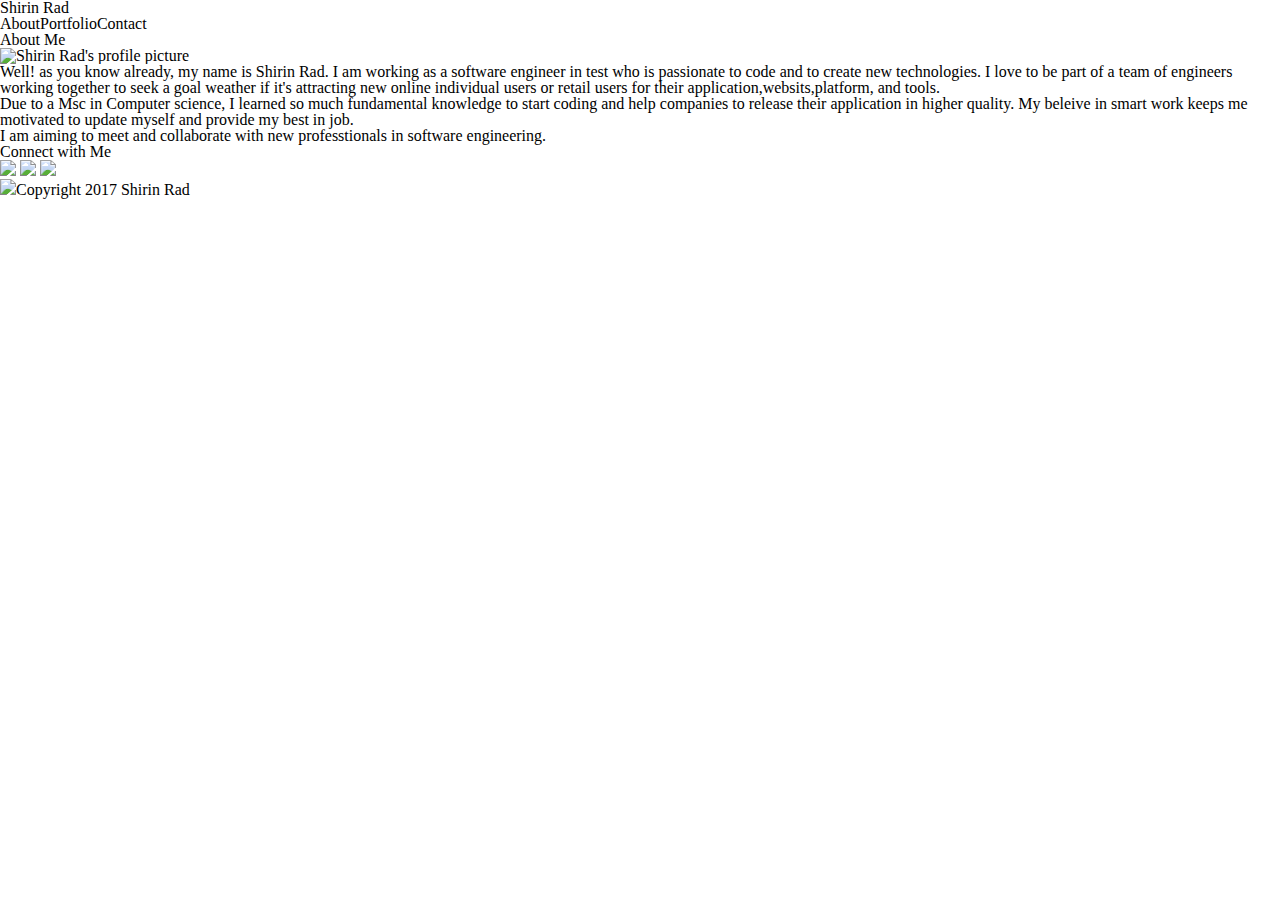
==== index.html @ 6767dd5e "added About me page html code" ====
<!DOCTYPE html>
<html lang="en-us">

  <head>
    <meta charset="UTF-8">
    <title>About Me</title>
    <link rel="stylesheet" type="text/css" href="assets/css/reset.css">
    <link rel="stylesheet" type="text/css" href="assets/css/style.css">
  </head>

  <body>
    <h1 id="main_header">Shirin Rad</h1>

    <div class="conianter">

      <p id="header_links"><a hreft="#">About</a><a hreft="portfolio.html">Portfolio</a><a hreft="contact.html">Contact</a></p>

      <div class="about_me_container">
        <h1 id="inside_header"> About Me</h1>
        <img src="/image/profile_picture.jpg" alt="Shirin Rad's profile picture">
        <div class="about_me_content">
          <p>Well! as you know already, my name is <b>Shirin Rad</b>. I am working as a
            <em>software engineer in test</em> who is passionate to code and to create new
            technologies. I love to be part of a team of engineers working together to seek a goal
            weather if it's attracting new online individual users or retail users for their
            application,websits,platform, and tools.</p>

            <p>Due to a Msc in Computer science, I learned so much fundamental knowledge to start
              coding and help companies to release their application in higher quality. My beleive
              in smart work keeps me motivated to update myself and provide my best in job.</p>

            <p>I am aiming to meet and collaborate with new professtionals in software engineering.</p>
        </div>

        <div class="about_me_sidebar">
          <h1>Connect with Me</h1>
          <a href="https://github.com/shirinR"><img src="/image/if_github_401441.png"></a>
          <a href="https://www.linkedin.com/in/shirin-rad-86a45a36"><img src="/image/if_linkedin_395524.png"></a>
          <a href="https://stackexchange.com/users/4476898/shr?tab=accounts"><img src="if_stackoverflow_1220346.png"></a>
        </div>
      </div>

    </div>

    <footer>
      <p><img src="if_BT-copyright_905542.png">Copyright 2017 Shirin Rad</p>
    </footer>

  </body>
</html>
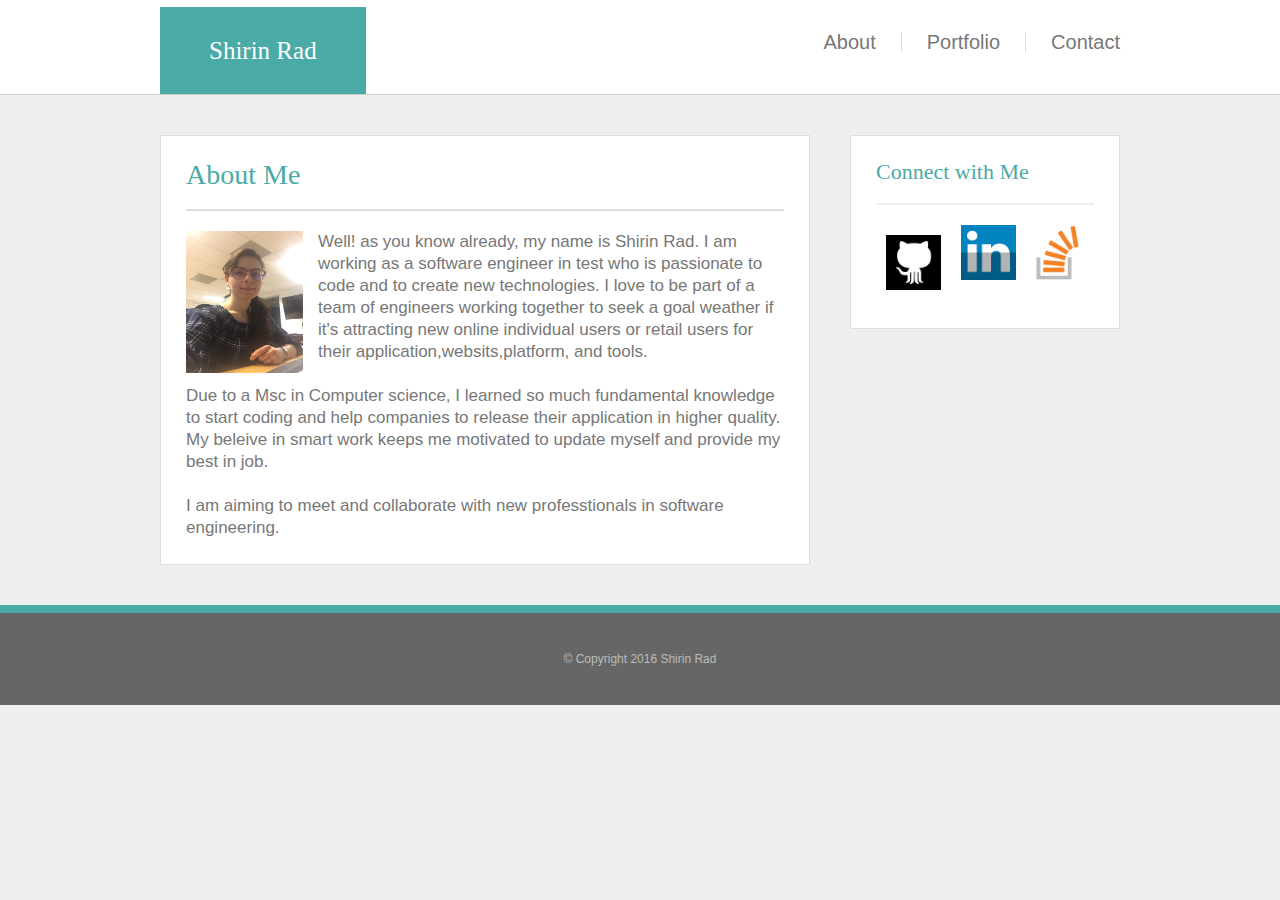
==== commit 65b1d80b: "redo most of the html and css for three pages and partially done up to now" ====
--- a/index.html
+++ b/index.html
@@ -1,50 +1,73 @@
 <!DOCTYPE html>
-<html lang="en-us">
+<html lang="en">
+    <head>
+        <!-- <link rel="stylesheet" href="style.css"> -->
+        <link rel="stylesheet" type="text/css" href="assets/css/reset.css">
+        <link rel="stylesheet" type="text/css" href="assets/css/style.css">
 
-  <head>
-    <meta charset="UTF-8">
-    <title>About Me</title>
-    <link rel="stylesheet" type="text/css" href="assets/css/reset.css">
-    <link rel="stylesheet" type="text/css" href="assets/css/style.css">
-  </head>
+    </head>
+    <body>
+        <div class="header">
+            <div class="container">
+                <h1 class="header-title">Shirin Rad</h1>
 
-  <body>
-    <h1 id="main_header">Shirin Rad</h1>
-
-    <div class="conianter">
-
-      <p id="header_links"><a hreft="#">About</a><a hreft="portfolio.html">Portfolio</a><a hreft="contact.html">Contact</a></p>
-
-      <div class="about_me_container">
-        <h1 id="inside_header"> About Me</h1>
-        <img src="/image/profile_picture.jpg" alt="Shirin Rad's profile picture">
-        <div class="about_me_content">
-          <p>Well! as you know already, my name is <b>Shirin Rad</b>. I am working as a
-            <em>software engineer in test</em> who is passionate to code and to create new
-            technologies. I love to be part of a team of engineers working together to seek a goal
-            weather if it's attracting new online individual users or retail users for their
-            application,websits,platform, and tools.</p>
-
-            <p>Due to a Msc in Computer science, I learned so much fundamental knowledge to start
-              coding and help companies to release their application in higher quality. My beleive
-              in smart work keeps me motivated to update myself and provide my best in job.</p>
-
-            <p>I am aiming to meet and collaborate with new professtionals in software engineering.</p>
+                <ul class="header-links">
+                    <li><a href="#">About</a></li>
+                    <li><a href="#">Portfolio</a></li>
+                    <li><a href="#">Contact</a></li>
+                </ul>
+            </div>
         </div>
 
-        <div class="about_me_sidebar">
-          <h1>Connect with Me</h1>
-          <a href="https://github.com/shirinR"><img src="/image/if_github_401441.png"></a>
-          <a href="https://www.linkedin.com/in/shirin-rad-86a45a36"><img src="/image/if_linkedin_395524.png"></a>
-          <a href="https://stackexchange.com/users/4476898/shr?tab=accounts"><img src="if_stackoverflow_1220346.png"></a>
+        <div class="content">
+            <div class="container">
+                <div class="row">
+                    <div class="col">
+                        <div class="content-body">
+                            <h2>About Me</h2>
+
+                            <hr>
+
+                              <img class="profile_img" src="assets/image/profile_picture.jpg" alt="Shirin Rad's profile picture">
+                              <div class="main_content">
+                                <p>Well! as you know already, my name is <em>Shirin Rad</em>. I am working as a
+                                  <strong>software engineer in test</strong> who is passionate to code and to create new
+                                  technologies. I love to be part of a team of engineers working together to seek a goal
+                                  weather if it's attracting new online individual users or retail users for their
+                                  application,websits,platform, and tools.</p><br>
+
+                                <p>Due to a Msc in Computer science, I learned so much fundamental knowledge to start
+                                    coding and help companies to release their application in higher quality. My beleive
+                                  in smart work keeps me motivated to update myself and provide my best in job.</p><br>
+
+                                <p>I am aiming to meet and collaborate with new professtionals in software engineering.</p>
+                              </div>
+                        </div>
+                    </div>
+
+                    <div class="col">
+                        <div class="content-sidebar">
+                            <h3>
+                                Connect with Me
+                            </h3>
+
+                            <hr>
+
+                            <ul class="social-links">
+                                <li><a href="#"><img class="git_image" src="assets/image/if_github_401441.png"></a></li>
+                                <li><a href="#"><img class="linkedin_image" src="assets/image/if_linkedin_395524.png"></a></li>
+                                <li><a href="#"><img class="stackoverflow_image" src="assets/image/if_stackoverflow_1220346.png"></a></li>
+                            </ul>
+                        </div>
+                    </div>
+                </div>
+            </div>
         </div>
-      </div>
 
-    </div>
-
-    <footer>
-      <p><img src="if_BT-copyright_905542.png">Copyright 2017 Shirin Rad</p>
-    </footer>
-
-  </body>
+        <div class="footer">
+            <div class="container">
+                <p class="copyright">&copy; Copyright 2016 Shirin Rad</p>
+            </div>
+        </div>
+    </body>
 </html>
--- a/assets/css/style.css
+++ b/assets/css/style.css
@@ -0,0 +1,256 @@
+body {
+    color: #777;
+    padding: 0;
+    margin: 0;
+    background-color: #efefef;
+    font-family: 'Arial', 'Helvetica Neue', Helvetica, sans-serif;
+    /*background-image: url(assets/image/concrete_seamless.png);*/
+}
+
+* {
+    box-sizing: border-box;
+}
+
+h1,
+h2,
+h3,
+h4,
+h5,
+h6 {
+    color: #4aaaa5;
+    font-family: 'Georgia', Times, Times New Roman, serif;
+}
+
+.header {
+    background-color: #fff;
+    border-bottom: 1px solid #ccc;
+}
+
+.header-title {
+    background-color: #4aaaa5;
+    color: #fff;
+    margin-top: 7px;
+    /*margin: 0;*/
+    padding: 31px 49px;
+    float: left;
+    font-size: 25px;
+}
+
+.header-links {
+    float: right;
+    list-style: none;
+    padding: 0;
+    margin: 0;
+    padding: 32px 0
+}
+
+.header-links li {
+    float: left;
+    padding: 0 25px;
+    border-left: 1px solid #dedede;
+}
+
+.header-links li:first-child {
+    border-left: 0;
+}
+
+.header-links li:last-child {
+    padding-right: 0;
+}
+
+.header-links li a {
+    color: #777;
+    font-size: 20px;
+    text-decoration: none;
+}
+
+.container {
+    width: 960px;
+    margin: 0 auto;
+}
+
+.container::after {
+  content: "";
+  display: table;
+  clear: both;
+}
+
+.row {
+    margin-left: -20px;
+    margin-right: -20px;
+}
+
+.col {
+    float: left;
+    padding-left: 20px;
+    padding-right: 20px;
+}
+
+.content {
+    margin-top: 40px;
+    margin-bottom: 40px;
+}
+
+.content-body {
+    width: 650px;
+    background-color: #fff;
+    padding: 25px;
+    border: 1px solid #ddd;
+}
+
+.content-body h2 {
+    margin-top: 0;
+    margin-bottom: 0;
+    font-size: 28px;
+}
+
+.content-body hr {
+    background-color: #ddd;
+    height: 2px;
+    border: 0;
+    margin-top: 20px;
+    margin-bottom: 20px;
+}
+
+.content-body .form-group {
+    margin-bottom: 15px;
+}
+
+.content-body .form-label {
+    font-size: 16px;
+    margin-bottom: 5px;
+    display: block;
+}
+
+.content-body .form-field {
+    width: 100%;
+    padding: 8px 8px;
+    font-size: 14px;
+    border: 1px solid #ddd;
+}
+
+.content-body .form-submit {
+    background-color: #4aaaa5;
+    border: 0;
+    color: #fff;
+    padding: 10px 25px;
+    font-size: 16px;
+}
+
+.content-sidebar {
+    width: 270px;
+    background-color: #fff;
+    border: 1px solid #ddd;
+    padding: 25px;
+}
+
+.content-sidebar h3 {
+    font-size: 22px;
+    margin: 0;
+}
+
+.content-sidebar hr {
+    background-color: #eee;
+    height: 2px;
+    border: 0;
+    margin-top: 20px;
+    margin-bottom: 20px;
+}
+
+.content-sidebar .social-links {
+    list-style: none;
+    padding: 0;
+    margin: 0;
+}
+
+.content-sidebar .social-links::after {
+  content: "";
+  display: table;
+  clear: both;
+}
+
+.content-sidebar .social-links li {
+    float: left;
+}
+
+.profile_img{
+  width: 117px;
+  height: 142px;
+  float:left;
+  margin-right: 15px;
+  margin-bottom: 12px;
+}
+
+.main_content{
+  font-size: 17px;
+  line-height: 22px;
+}
+
+.git_image{
+  width: 55px;
+  height: 55px;
+  margin: 10px;
+}
+
+.linkedin_image{
+  width: 55px;
+  height: 55px;
+  margin-left: 10px;
+}
+
+.stackoverflow_image{
+  width: 55px;
+  height: 55px;
+  margin-left: 10px;
+}
+
+.content_img{
+  display: inline;
+}
+
+.activity_image{
+  width: 280px;
+  height: 200px;
+  position: relative;
+}
+.content_img::after{
+  content: "";
+  display: table;
+  clear: both;
+}
+
+.box{
+  float: left;
+  position: relative;
+  width: 280px;
+  height: 200px;
+  margin-bottom: 40px;
+  margin-right: 10px;
+  /*margin-left: 10px;
+  padding-left: 10px;
+  padding-right: 20px;*/
+}
+
+.activity_title{
+  position: absolute;
+  background-color: #4aaaa5;
+  color: #fff;
+  bottom: 8px;
+  width: 100%;
+  text-align: center;
+  font-size: 15px;
+  padding: 20px 5px;
+}
+
+.footer {
+    border-top: 8px solid #4aaaa5;
+    text-align: center;
+    background-color: #666;
+    padding: 40px 0;
+}
+
+.footer .copyright {
+    margin: 0;
+    font-size: 12px;
+    color: #bbb;
+}
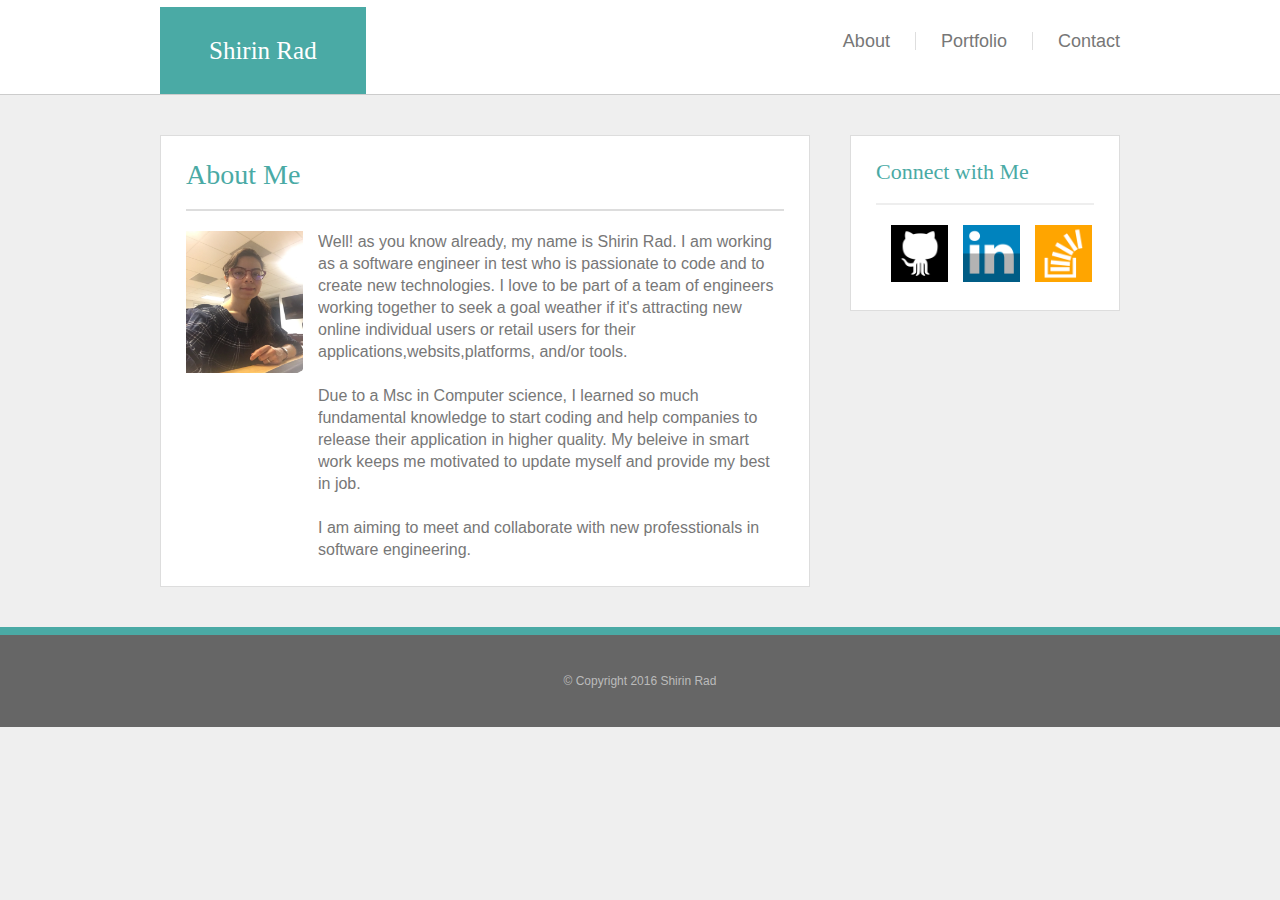
==== commit ae9b8d43: "added navigation linkes and some css improvment" ====
--- a/index.html
+++ b/index.html
@@ -1,7 +1,7 @@
 <!DOCTYPE html>
 <html lang="en">
     <head>
-        <!-- <link rel="stylesheet" href="style.css"> -->
+
         <link rel="stylesheet" type="text/css" href="assets/css/reset.css">
         <link rel="stylesheet" type="text/css" href="assets/css/style.css">
 
@@ -13,8 +13,8 @@
 
                 <ul class="header-links">
                     <li><a href="#">About</a></li>
-                    <li><a href="#">Portfolio</a></li>
-                    <li><a href="#">Contact</a></li>
+                    <li><a href="portfolio.html">Portfolio</a></li>
+                    <li><a href="contact.html">Contact</a></li>
                 </ul>
             </div>
         </div>
@@ -34,7 +34,7 @@
                                   <strong>software engineer in test</strong> who is passionate to code and to create new
                                   technologies. I love to be part of a team of engineers working together to seek a goal
                                   weather if it's attracting new online individual users or retail users for their
-                                  application,websits,platform, and tools.</p><br>
+                                  applications,websits,platforms, and/or tools.</p><br>
 
                                 <p>Due to a Msc in Computer science, I learned so much fundamental knowledge to start
                                     coding and help companies to release their application in higher quality. My beleive
@@ -42,6 +42,7 @@
 
                                 <p>I am aiming to meet and collaborate with new professtionals in software engineering.</p>
                               </div>
+
                         </div>
                     </div>
 
@@ -54,9 +55,9 @@
                             <hr>
 
                             <ul class="social-links">
-                                <li><a href="#"><img class="git_image" src="assets/image/if_github_401441.png"></a></li>
-                                <li><a href="#"><img class="linkedin_image" src="assets/image/if_linkedin_395524.png"></a></li>
-                                <li><a href="#"><img class="stackoverflow_image" src="assets/image/if_stackoverflow_1220346.png"></a></li>
+                                <li><a href="https://github.com/shirinR"><img src="assets/image/if_github_401441.png"></a></li>
+                                <li><a href="https://www.linkedin.com/in/shirin-rad-86a45a36"><img src="assets/image/if_linkedin_395524.png"></a></li>
+                                <li><a href="https://stackexchange.com/users/4476898/shr?tab=accounts"><img src="assets/image/if_stackoverflow_273179.png"></a></li>
                             </ul>
                         </div>
                     </div>
--- a/assets/css/style.css
+++ b/assets/css/style.css
@@ -1,10 +1,15 @@
+/** TODO: activity image in portfolio should shift right a little
+ Also connect with me images
+ Also background-image is not showing*/
+
+
 body {
     color: #777;
     padding: 0;
     margin: 0;
     background-color: #efefef;
     font-family: 'Arial', 'Helvetica Neue', Helvetica, sans-serif;
-    /*background-image: url(assets/image/concrete_seamless.png);*/
+    /*background-image: url("assets/image/concrete_seamless.png");*/
 }
 
 * {
@@ -30,7 +35,6 @@
     background-color: #4aaaa5;
     color: #fff;
     margin-top: 7px;
-    /*margin: 0;*/
     padding: 31px 49px;
     float: left;
     font-size: 25px;
@@ -60,7 +64,7 @@
 
 .header-links li a {
     color: #777;
-    font-size: 20px;
+    font-size: 18px;
     text-decoration: none;
 }
 
@@ -70,9 +74,9 @@
 }
 
 .container::after {
-  content: "";
-  display: table;
-  clear: both;
+    content: "";
+    display: table;
+    clear: both;
 }
 
 .row {
@@ -164,82 +168,94 @@
 }
 
 .content-sidebar .social-links::after {
-  content: "";
-  display: table;
-  clear: both;
+    content: "";
+    display: table;
+    clear: both;
 }
 
 .content-sidebar .social-links li {
     float: left;
 }
 
+.content-sidebar .social-links li:first-child {
+    margin-left: 0;
+}
+
+.content-sidebar .social-links li:last-child {
+    margin-right: 0;
+}
+
+.content-sidebar .social-links img{
+    vertical-align: baseline;
+    margin-left: 15px;
+    width: 57px;
+    height: 57px;
+}
+
 .profile_img{
-  width: 117px;
-  height: 142px;
-  float:left;
-  margin-right: 15px;
-  margin-bottom: 12px;
+    width: 117px;
+    height: 142px;
+    float:left;
+    margin-right: 15px;
+    margin-bottom: 12px;
+  }
+
+.profile_img:hover{
+    width: 128px;
+    height: 159px;
 }
 
 .main_content{
-  font-size: 17px;
-  line-height: 22px;
-}
-
-.git_image{
-  width: 55px;
-  height: 55px;
-  margin: 10px;
-}
-
-.linkedin_image{
-  width: 55px;
-  height: 55px;
-  margin-left: 10px;
-}
-
-.stackoverflow_image{
-  width: 55px;
-  height: 55px;
-  margin-left: 10px;
+    font-size: 16px;
+    line-height: 22px;
+    overflow: hidden;
 }
 
 .content_img{
-  display: inline;
+    display: inline;
 }
 
 .activity_image{
-  width: 280px;
-  height: 200px;
-  position: relative;
+    width: 280px;
+    height: 200px;
+    position: relative;
 }
 .content_img::after{
-  content: "";
-  display: table;
-  clear: both;
+    content: "";
+    display: table;
+    clear: both;
 }
 
 .box{
-  float: left;
-  position: relative;
-  width: 280px;
-  height: 200px;
-  margin-bottom: 40px;
-  margin-right: 10px;
-  /*margin-left: 10px;
-  padding-left: 10px;
-  padding-right: 20px;*/
+    float: left;
+    position: relative;
+    width: 280px;
+    height: 200px;
+    margin-bottom: 40px;
+    margin-right: 10px;
+    /*margin-left: 10px;
+    padding-left: 10px;
+    padding-right: 20px;*/
+}
+
+.activity_image{
+  /*margin-left:0;
+  margin-right: 0;*/
 }
 
 .activity_title{
-  position: absolute;
-  background-color: #4aaaa5;
-  color: #fff;
-  bottom: 8px;
-  width: 100%;
-  text-align: center;
-  font-size: 15px;
-  padding: 20px 5px;
+    position: absolute;
+    background-color: #4aaaa5;
+    color: #fff;
+    bottom: 8px;
+    width: 100%;
+    text-align: center;
+    font-size: 15px;
+    padding: 20px 5px;
+}
+
+.activity_title:hover{
+  font-size: 20px;
 }
 
 .footer {
